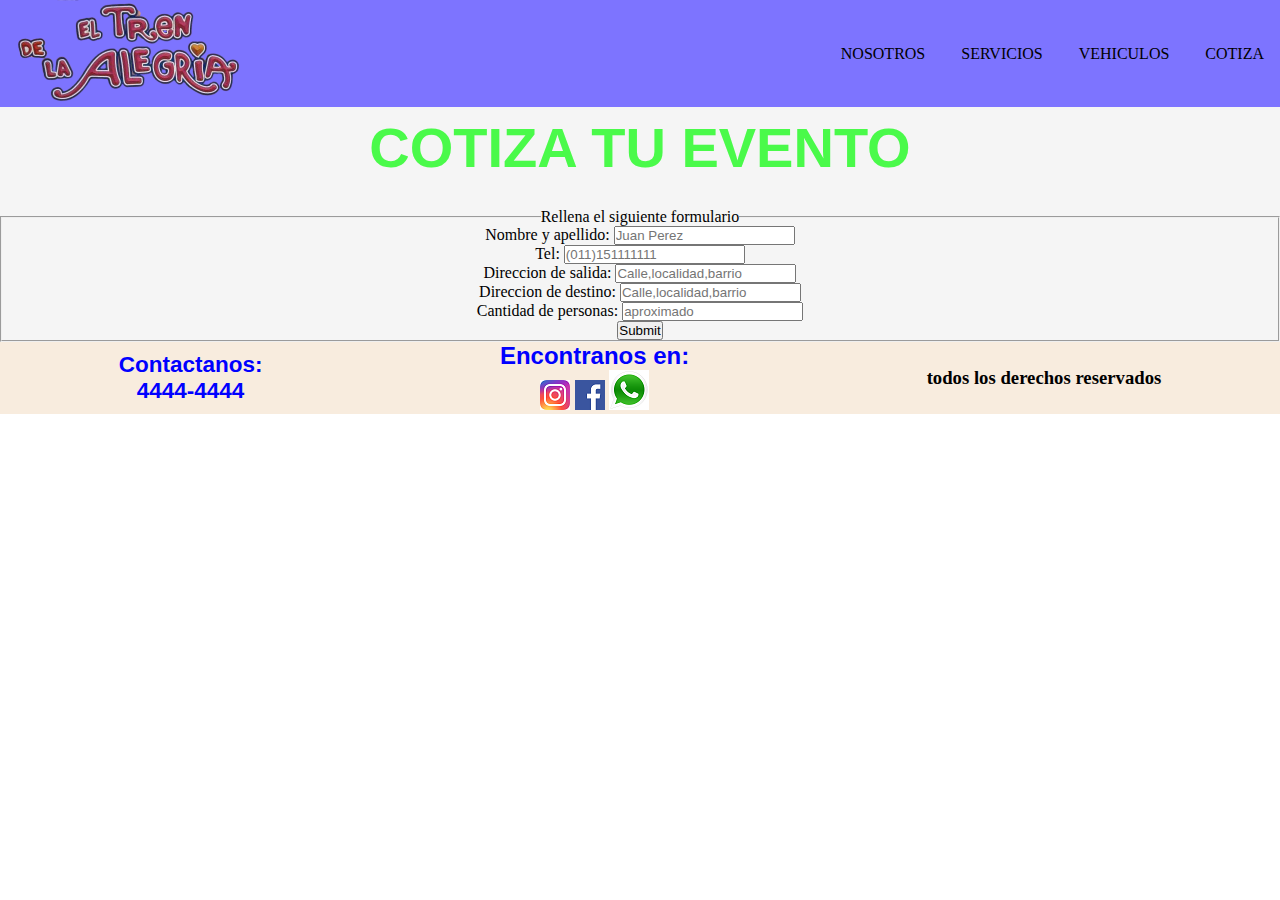
==== pages/cotiza.html @ bd5190e1 "agregando archivos de mi proyecto" ====
<!DOCTYPE html>
<html lang="en">
<head>
    <meta charset="UTF-8">
    <meta http-equiv="X-UA-Compatible" content="IE=edge">
    <meta name="viewport" content="width=device-width, initial-scale=1.0">
    <link rel="stylesheet" href="../css/styles.css">
    <title> Cotiza</title>

</head>
<body>
    <header class="menu">
        <a href="../index.html"><img src="../img/Logodefinitivo.png" alt="Lodo de El Tren de la Alegria"></a>
      <div>
        <nav>
             <ul>

            <li>
                <a href="nosotros.html">NOSOTROS</a>
            </li>
            <li>
                <a href="servicios.html">SERVICIOS</a></li>
            <li>
                <a href="vehiculos.html">VEHICULOS</a>
            </li>
            <li>
                <a href="cotiza.html">COTIZA</a>
            </li>

            </ul>
        </nav>
    </div>
    </header>
    <main>
        <!-- creacion de class -->
        <h1 class="titulos">COTIZA TU EVENTO</h1>
        
            <form>
                <fieldset>
                    <legend>Rellena el siguiente formulario</legend>
                    <div >
                        <label for="Nombre y apellido" >Nombre y apellido:</label>
                        <input type="text" name="Nombre y apellido" placeholder="Juan Perez">
                    </div>
                    <div >
                        <label for="Tel">Tel:</label>
                        <input type="text" name="Tel" placeholder="(011)151111111">
                    </div>
                    <div >
                        <label for="Direccion salida">Direccion de salida:</label>
                        <input type="text" name="Direccion salida" placeholder="Calle,localidad,barrio">
                    </div>
                    <div>
                        <label for="Direccion destino">Direccion de destino:</label>
                        <input type="text" name="Direccion destino" placeholder="Calle,localidad,barrio">
                    </div>
                    <div >
                        <label for="Cantidad de personas">Cantidad de personas:</label>
                        <input type="text" name="Cantidad de personas" placeholder="aproximado">
                    </div>
                    <Div>
                        <input type="Submit">
                    </Div>
                
                </fieldset>

            </form>
        </div>
            
        
    </main>

    <footer>
        <div class="contacto">
            <h2 class="orientacion"> Contactanos: </h2>
           <h2 class="orientacion"> 4444-4444 </h2>
          </div>
            
            <div class="redes">
                <h2> Encontranos en: </h2>
               <a href="https://www.instagram.com/eltrendelaalegria_oficial/" target="_blank"><img src="../img/instagram-logo.png" alt="Logo instagram"></a>
               <a href="https://www.facebook.com/profile.php?id=100063465733447" target="_blank"><img src="../img/logo facebook.png" alt="Logo facebook"></a>
               <a href="https://wa.me/1161379755"><img src="../img/Logowpp.png" alt=" Logo Whatsapp"></a>
           
            </div>
    
        
        <h3> todos los derechos reservados</h3>
    </footer>
</body>
</html>
---- css/styles.css ----
/*reset*/
*{
    margin: 0;
    padding: 0;
    box-sizing: border-box;
}

    /*estilos de header*/

header{
    background-color:rgb(125, 116, 255);
    
   
}
    /*logo*/
header img{
    width: 50%;
    
}

    /* Estilos de navegador*/

nav ul li{
    list-style: none;
    padding: 1rem;
   display: inline-flex;
   
}

nav ul li a{
    color: black;
    text-decoration: none;
    font-size: 1rem;

  }

 .menu{
    display: flex;
    flex-flow: row wrap;
    justify-content: space-between;
    align-items: center;
    

  }



    /*estilos de main*/

main{
    background-color: whitesmoke;
}

    /* titulo del home*/

 main h1{
    color:black ;
    font-family: 'Nixie One', cursive;
    font-size: 4.5rem;
    margin-bottom: 20px;
    display: flex;
    text-align: center;
    justify-content: center;
    
    }

    /*Titulos de htmls restantes*/
main .titulos{
    color: rgb(74, 250, 74);
    font-size: 3.5rem;
    text-align: center;
    font-family: 'Lucida Sans', 'Lucida Sans Regular', 'Lucida Grande', 'Lucida Sans Unicode', Geneva, Verdana, sans-serif;
    padding: 0.5rem;
    } 


    /*estilos del parrafo*/

main .orden{
    text-align: center;
    color: black;
    font-size: 1.5rem;
    display: flex;
    justify-content: center;
}
    /* posicion de la imagen de home*/

.fotobienvenidos{
    display: flex;
    justify-content: center;
    padding: 10px;
 }

    /* estilos y posicionamiento de formulario*/

 main form{
    display:list-item;
    text-align: center;
    list-style: none;
    
 }

 main form ul li{
    text-align: center;
 }

 
    /*Tamaño y posicionamiento imagenes html nosotros*/

.nosotrosvintage {
    width: 25rem;
    margin: 1rem;

}

/* estilos de subtitulo html servicios*/

 .subtitulo{
    text-align: center;
    color: rebeccapurple;
    font-size: 2rem;
 }

 /*Estilo y posicion de img y mapas html servicios*/

 .mardelplata{
        display: grid;
        grid-template-areas: 
            "map img "
        "map-dos img-dos";
        column-gap: 10px;
        justify-content: center;
     }
.trenrosa{
        width: 24rem;
        grid-area: img;
     }
     

     
 .deusvilla{
        width: 24rem;
        grid-area: img-dos;
     }
    
.cumpleanitos{
        width: 25rem;
        display: flex;
        
     }


.mapamdq{
    grid-area: map;
}

.mapavg{
    grid-area: map-dos;
}


 /*css html vehiculos aplicando grid*/

.vehiculosfotos {
    display: grid;
    grid-template-areas:
    " img img-dos img-tres"
    "img-cuatro img-cinco img-seis"
    "img-siete img-ocho img-nueve"
    "img-diez img-once img-doce";
    justify-items: center;
    justify-content: center;
    row-gap: 10px;
    column-gap: 10px;

    
}

.barco-uno {
    grid-area: img;
    width: 25rem;
    height: 20rem;
}

.barco-dos {
    grid-area: img-dos;
    width: 25rem;
    height: 20rem;
}

.barco-tres {
    grid-area: img-tres;
    width: 25rem;
    height: 20rem;
}
    
.candy-uno {
    grid-area: img-cuatro;
    width: 25rem;
    height: 20rem;
}
.candy-dos {
    grid-area: img-cinco;
    width: 25rem;
    height: 20rem;
}
.candy-tres {
    grid-area: img-seis;
    width: 25rem;
    height: 20rem;
}

.deus-uno {
    grid-area: img-siete;
    width: 25rem;
    height: 20rem;
}
.deus-dos {
    grid-area: img-ocho;
    width: 25rem;
    height: 20rem;
}

.deus-tres {
    grid-area: img-nueve;
    width: 25rem;
    height: 20rem;
}
.toto-uno {
    grid-area: img-diez;
    width: 25rem;
    height: 20rem;
}
    
.toto-dos {
    grid-area: img-once;
    width: 25rem;
    height: 20rem;
}
.toto-tres {
    grid-area: img-doce;
    width: 25rem;
    height: 20rem;
}
/*estilos del footer*/

footer {
    margin-right: 0px;
    background-color: rgb(128, 179, 238);
    background-color:rgb(248, 236, 222);
    display: flex;
    justify-content: space-around;
    align-items: center;
}
 .contacto{
    text-align: center;
    font-family: 'Lucida Sans', 'Lucida Sans Regular', 'Lucida Grande', 'Lucida Sans Unicode', Geneva, Verdana, sans-serif;
    font-size: 15px;
    color: blue;
    
    
 }
 .redes{
    text-align: center;
    color: blue;
    font-family: 'Lucida Sans', 'Lucida Sans Regular', 'Lucida Grande', 'Lucida Sans Unicode', Geneva, Verdana, sans-serif;
    align-items: center;

 }
 
 footer h3{
    color: black;
 }
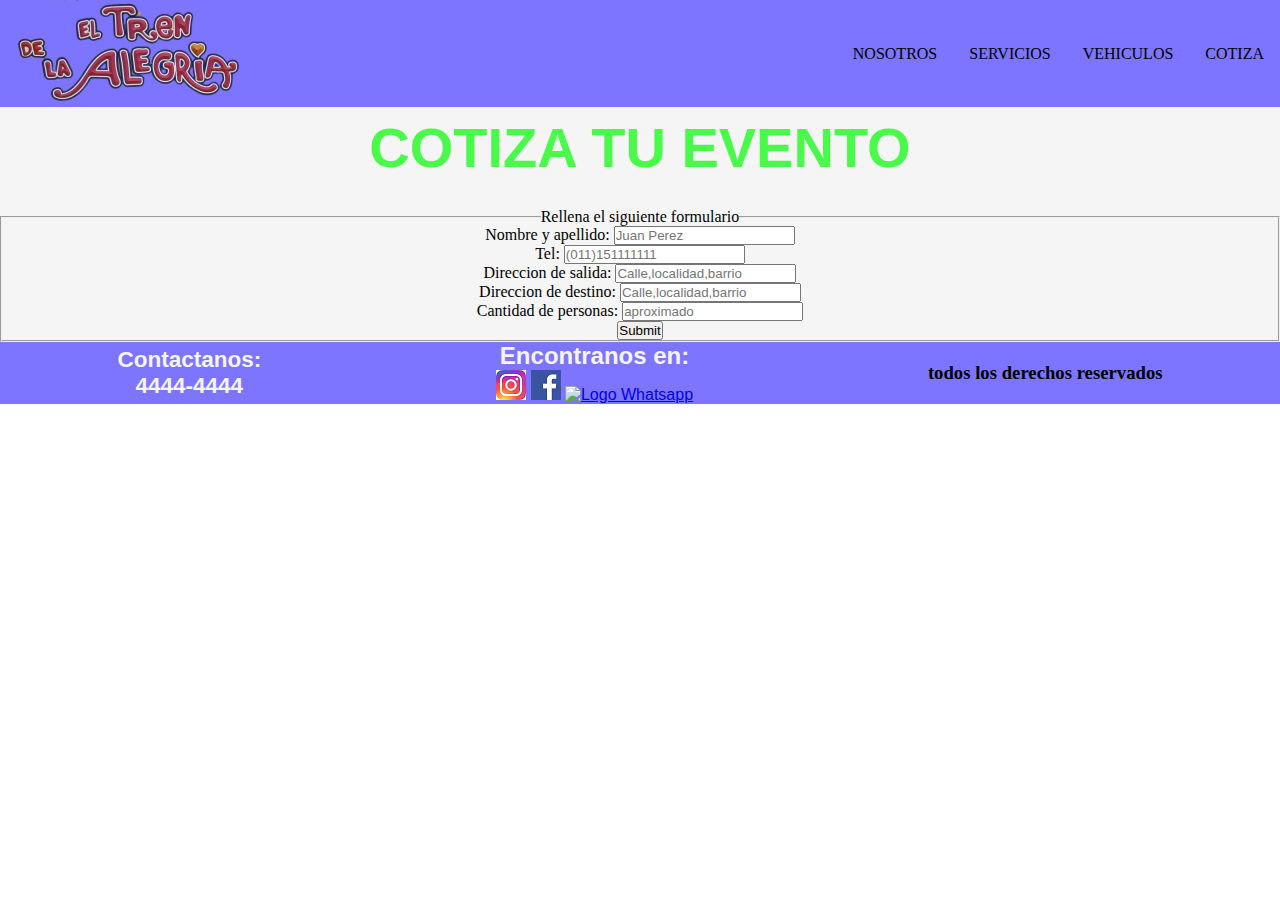
==== commit 5f3020eb: "subiendo archivos" ====
--- a/pages/cotiza.html
+++ b/pages/cotiza.html
@@ -80,7 +80,7 @@
                 <h2> Encontranos en: </h2>
                <a href="https://www.instagram.com/eltrendelaalegria_oficial/" target="_blank"><img src="../img/instagram-logo.png" alt="Logo instagram"></a>
                <a href="https://www.facebook.com/profile.php?id=100063465733447" target="_blank"><img src="../img/logo facebook.png" alt="Logo facebook"></a>
-               <a href="https://wa.me/1161379755"><img src="../img/Logowpp.png" alt=" Logo Whatsapp"></a>
+               <a href="https://wa.me/1161379755"><img src="../img/Logowppp.png" alt=" Logo Whatsapp"></a>
            
             </div>
     
--- a/css/styles.css
+++ b/css/styles.css
@@ -19,6 +19,11 @@
 }
 
     /* Estilos de navegador*/
+nav ul{
+    display: inline-flex;
+    flex-direction: row;
+    flex-wrap: nowrap;  
+}
 
 nav ul li{
     list-style: none;
@@ -27,6 +32,10 @@
    
 }
 
+ header nav ul li:hover{
+    transform: scale(0.9);
+}
+
 nav ul li a{
     color: black;
     text-decoration: none;
@@ -36,7 +45,8 @@
 
  .menu{
     display: flex;
-    flex-flow: row wrap;
+    flex-direction: row;
+    flex-wrap: nowrap;  ;
     justify-content: space-between;
     align-items: center;
     
@@ -59,6 +69,8 @@
     font-size: 4.5rem;
     margin-bottom: 20px;
     display: flex;
+    flex-direction: row;
+    flex-wrap: nowrap;  
     text-align: center;
     justify-content: center;
     
@@ -82,6 +94,8 @@
     font-size: 1.5rem;
     display: flex;
     justify-content: center;
+    flex-direction: row;
+   flex-wrap: nowrap;  
 }
     /* posicion de la imagen de home*/
 
@@ -89,6 +103,12 @@
     display: flex;
     justify-content: center;
     padding: 10px;
+    flex-direction: row;
+   flex-wrap: nowrap;  
+ }
+ 
+ .fotobienvenidos:hover{
+    filter: drop-shadow(2px 2px 2px);
  }
 
     /* estilos y posicionamiento de formulario*/
@@ -109,7 +129,12 @@
 
 .nosotrosvintage {
     width: 25rem;
+    height: 25rem;
     margin: 1rem;
+    display: inline-flex;
+    flex-direction: row;
+    flex-wrap: nowrap;  
+    justify-items: center;
 
 }
 
@@ -119,9 +144,14 @@
     text-align: center;
     color: rebeccapurple;
     font-size: 2rem;
+    display: flex;
+    flex-direction: row;
+    flex-wrap: nowrap;  
+    justify-content: center;
  }
 
  /*Estilo y posicion de img y mapas html servicios*/
+
 
  .mardelplata{
         display: grid;
@@ -145,7 +175,6 @@
     
 .cumpleanitos{
         width: 25rem;
-        display: flex;
         
      }
 
@@ -246,9 +275,10 @@
 
 footer {
     margin-right: 0px;
-    background-color: rgb(128, 179, 238);
-    background-color:rgb(248, 236, 222);
-    display: flex;
+    background-color: rgb(125, 116, 255);
+    display: flex;
+    flex-direction: row;
+    flex-wrap: nowrap;  
     justify-content: space-around;
     align-items: center;
 }
@@ -256,13 +286,12 @@
     text-align: center;
     font-family: 'Lucida Sans', 'Lucida Sans Regular', 'Lucida Grande', 'Lucida Sans Unicode', Geneva, Verdana, sans-serif;
     font-size: 15px;
-    color: blue;
-    
+    color: whitesmoke;
     
  }
  .redes{
     text-align: center;
-    color: blue;
+    color: whitesmoke;
     font-family: 'Lucida Sans', 'Lucida Sans Regular', 'Lucida Grande', 'Lucida Sans Unicode', Geneva, Verdana, sans-serif;
     align-items: center;
 
@@ -271,3 +300,7 @@
  footer h3{
     color: black;
  }
+
+ @media screen and (min-width:0) and (max-width:660 ) {
+    
+ }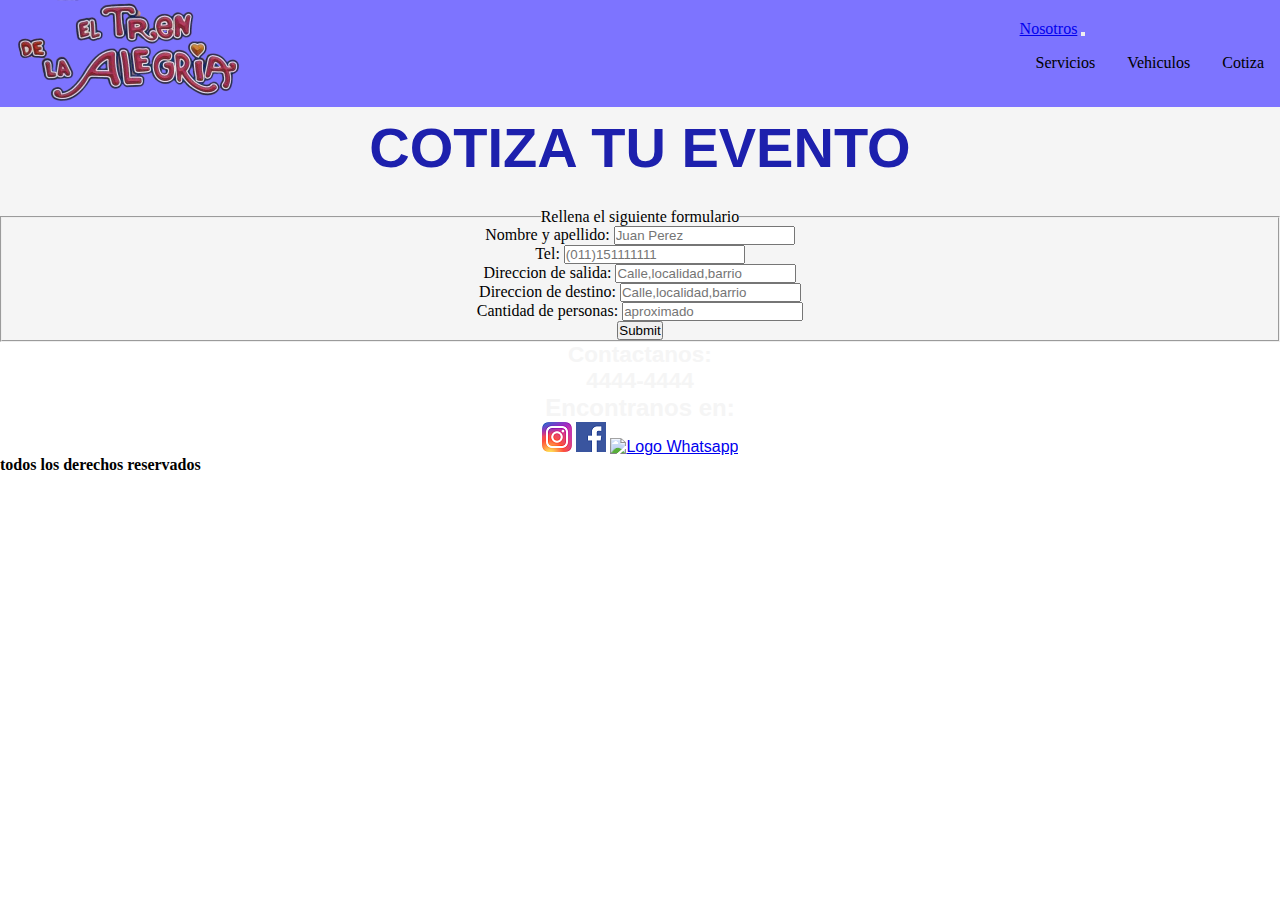
==== commit 3fd5dbed: "media bt" ====
--- a/pages/cotiza.html
+++ b/pages/cotiza.html
@@ -4,6 +4,8 @@
     <meta charset="UTF-8">
     <meta http-equiv="X-UA-Compatible" content="IE=edge">
     <meta name="viewport" content="width=device-width, initial-scale=1.0">
+     <!-- CSS BT -->
+     <link href="https://cdn.jsdelivr.net/npm/bootstrap@5.2.2/dist/css/bootstrap.min.css" rel="stylesheet" integrity="sha384-Zenh87qX5JnK2Jl0vWa8Ck2rdkQ2Bzep5IDxbcnCeuOxjzrPF/et3URy9Bv1WTRi" crossorigin="anonymous">
     <link rel="stylesheet" href="../css/styles.css">
     <title> Cotiza</title>
 
@@ -11,24 +13,28 @@
 <body>
     <header class="menu">
         <a href="../index.html"><img src="../img/Logodefinitivo.png" alt="Lodo de El Tren de la Alegria"></a>
-      <div>
-        <nav>
-             <ul>
-
-            <li>
-                <a href="nosotros.html">NOSOTROS</a>
-            </li>
-            <li>
-                <a href="servicios.html">SERVICIOS</a></li>
-            <li>
-                <a href="vehiculos.html">VEHICULOS</a>
-            </li>
-            <li>
-                <a href="cotiza.html">COTIZA</a>
-            </li>
-
-            </ul>
-        </nav>
+       
+        <nav class="navbar navbar-expand-lg color-menu">
+            <div class="container-fluid">
+              <a class="nav-link active" aria-current="page" href="./nosotros.html">Nosotros</a>
+              <button class="navbar-toggler" type="button" data-bs-toggle="collapse" data-bs-target="#navbarNav" aria-controls="navbarNav" aria-expanded="false" aria-label="Toggle navigation">
+                <span class="navbar-toggler-icon"></span>
+              </button>
+              <div class="collapse navbar-collapse" id="navbarNav">
+                <ul class="navbar-nav">
+                  <li class="nav-item">
+                    <a class="nav-link active" aria-current="page" href="./servicios.html">Servicios</a>
+                  </li>
+                  <li class="nav-item">
+                    <a class="nav-link" href="./vehiculos.html">Vehiculos</a>
+                  </li>
+                  <li class="nav-item">
+                    <a class="nav-link" href="./cotiza.html">Cotiza</a>
+                  </li>
+                </ul>
+              </div>
+            </div>
+          </nav>
     </div>
     </header>
     <main>
--- a/css/styles.css
+++ b/css/styles.css
@@ -19,6 +19,10 @@
 }
 
     /* Estilos de navegador*/
+
+.color-menu{
+    background-color:rgb(125, 116, 255) ;
+}
 nav ul{
     display: inline-flex;
     flex-direction: row;
@@ -64,7 +68,7 @@
     /* titulo del home*/
 
  main h1{
-    color:black ;
+    color:rgb(29, 32, 173) ;
     font-family: 'Nixie One', cursive;
     font-size: 4.5rem;
     margin-bottom: 20px;
@@ -78,7 +82,7 @@
 
     /*Titulos de htmls restantes*/
 main .titulos{
-    color: rgb(74, 250, 74);
+    color: rgb(29, 32, 173);
     font-size: 3.5rem;
     text-align: center;
     font-family: 'Lucida Sans', 'Lucida Sans Regular', 'Lucida Grande', 'Lucida Sans Unicode', Geneva, Verdana, sans-serif;
@@ -154,7 +158,7 @@
 
 
  .mardelplata{
-        display: grid;
+        display: grid nowrap;
         grid-template-areas: 
             "map img "
         "map-dos img-dos";
@@ -191,16 +195,15 @@
  /*css html vehiculos aplicando grid*/
 
 .vehiculosfotos {
-    display: grid;
+    display: grid nowrap;
     grid-template-areas:
     " img img-dos img-tres"
     "img-cuatro img-cinco img-seis"
     "img-siete img-ocho img-nueve"
     "img-diez img-once img-doce";
-    justify-items: center;
-    justify-content: center;
-    row-gap: 10px;
-    column-gap: 10px;
+    row-gap: 1rem;
+    column-gap: 1rem;
+    margin-left: 2rem;
 
     
 }
@@ -271,9 +274,12 @@
     width: 25rem;
     height: 20rem;
 }
+
+
 /*estilos del footer*/
 
-footer {
+
+.mantenercss {
     margin-right: 0px;
     background-color: rgb(125, 116, 255);
     display: flex;
@@ -299,8 +305,18 @@
  
  footer h3{
     color: black;
+    font-size: 1rem;
  }
 
  @media screen and (min-width:0) and (max-width:660 ) {
-    
+
+    .subtitulo{
+        font-size: 10xp;
+    }
+
+    
+
+    footer h3{
+        font-size: 1rem;
+    }
  }